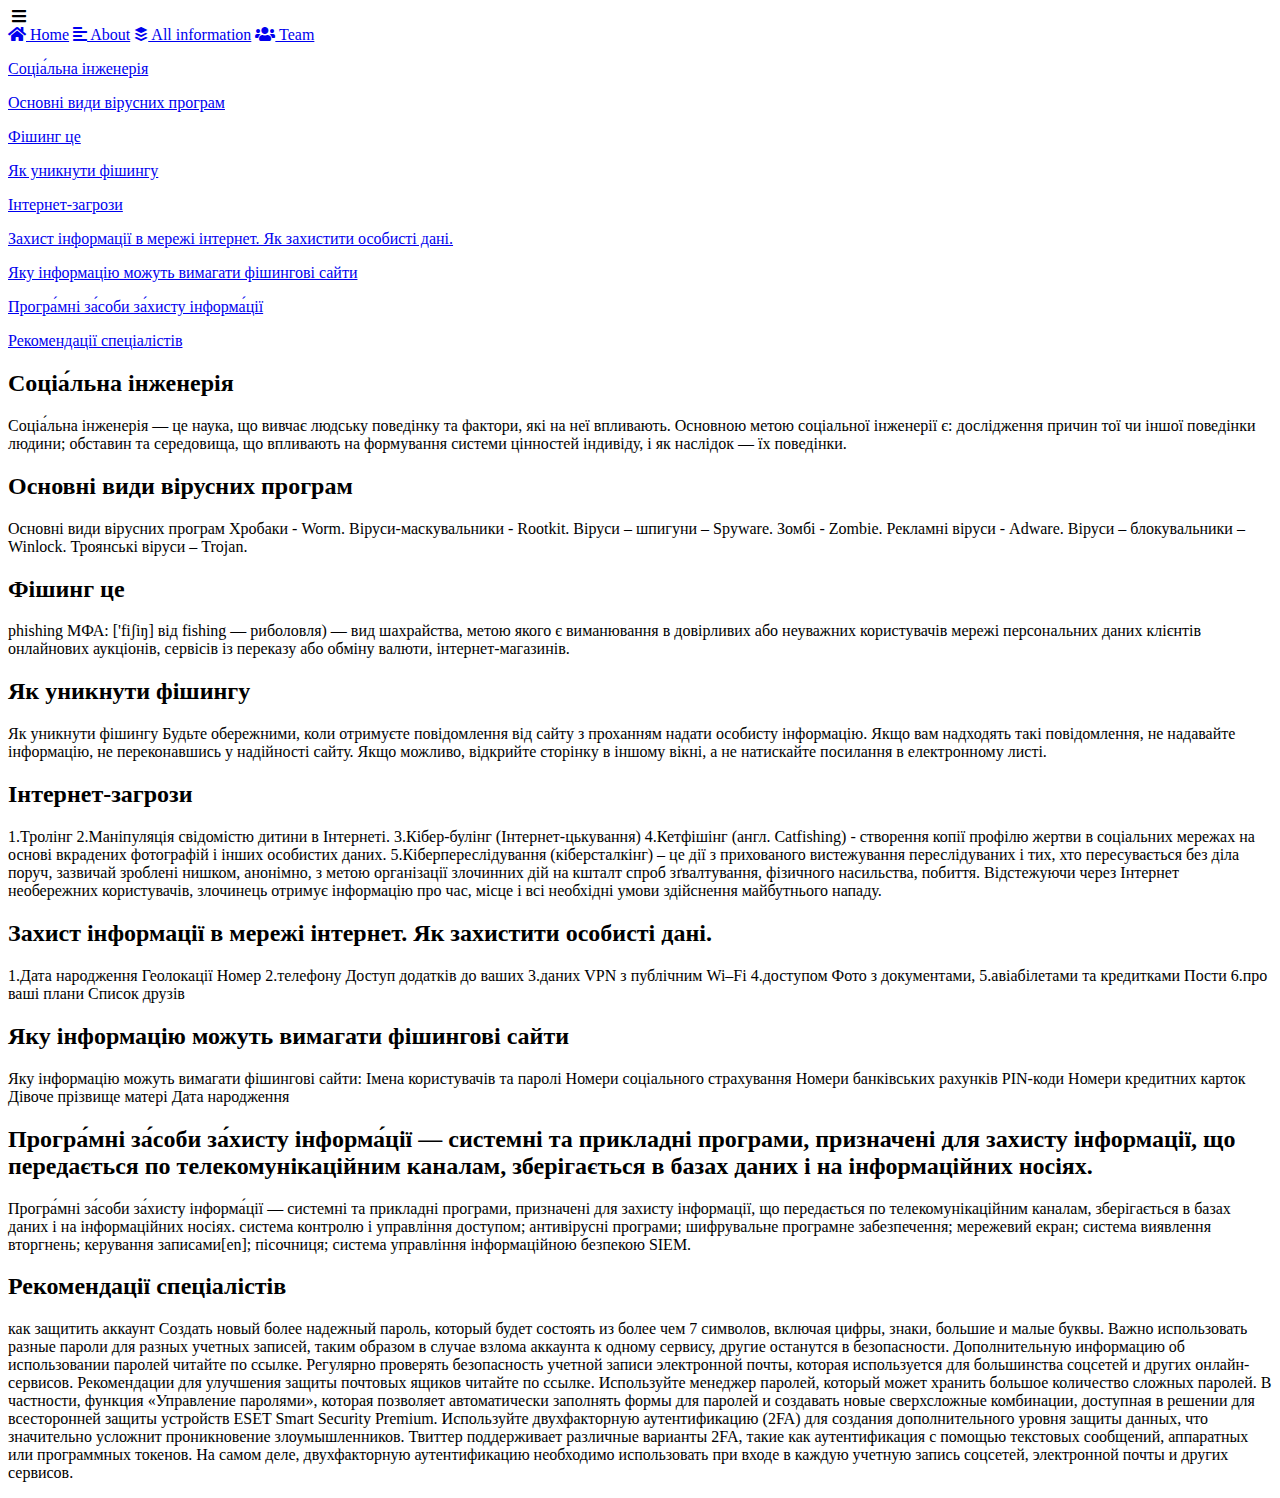
==== text.html @ b6484cc0 "Update text.html" ====
<!DOCTYPE html>
<html lang="en" dir="ltr">
  <head>
    <meta charset="utf-8">
    <title>page</title>
    <link rel="stylesheet" href="https://cdnjs.cloudflare.com/ajax/libs/font-awesome/5.12.1/css/all.min.css">
    <link rel="stylesheet" href="test.css">
  </head>
  <body id="text">
    <header>
      <div class="inner-width">
        <a href="#" class="logo"><img src="logo.png" alt=""></a>
        <i class="menu-toggle-btn fas fa-bars"></i>
        <nav class="navigation-menu">
          <a href="index.html"><i class="fas fa-home home"></i> Home</a>
          <a href="about.html"><i class="fas fa-align-left about"></i> About</a>
          <a href="text.html"><i class="fab fa-buffer works"></i> All information</a>
          <a href="team.html"><i class="fas fa-users team"></i> Team</a>
        </nav>
      </div>
    </header>
<p class="contents"><a href="#a1">Соціа́льна інженерія</a></p>
<p class="contents"><a href="#a2">Основні види вірусних програм</a></p>
<p class="contents"><a href="#a3">Фішинг це</a></p>
<p class="contents"><a href="#a4">Як уникнути фішингу</a></p>
<p class="contents"><a href="#a5">Інтернет-загрози</a></p>
<p class="contents"><a href="#a6">Захист інформації в мережі інтернет. Як захистити особисті дані.</a></p>
<p class="contents"><a href="#a7">Яку інформацію можуть вимагати фішингові сайти</a></p>
<p class="contents"><a href="#a8">Програ́мні за́соби за́хисту інформа́ції</a></p>
<p class="contents"><a href="#a9">Рекомендації спеціалістів</a></p>
<h2><a name="a1"></a>Соціа́льна інженерія</h2>
<p>Соціа́льна інженерія — це наука, що вивчає людську поведінку та фактори, які на неї впливають.

Основною метою соціальної інженерії є:

дослідження причин тої чи іншої поведінки людини;
обставин та середовища, що впливають на формування системи цінностей індивіду, і як наслідок — їх поведінки.</p>
<h2><a name="a2"></a>Основні види вірусних програм</h2>
<p>Основні види вірусних програм
Хробаки - Worm.
Віруси-маскувальники - Rootkit.
Віруси – шпигуни – Spyware.
Зомбі - Zombie.
Рекламні віруси - Adware.
Віруси – блокувальники – Winlock.
Троянські віруси – Trojan.</p>
<h2><a name="a3"></a>Фішинг це</h2>
<p>phishing МФА: ['fiʃiŋ] від fishing — риболовля) — вид шахрайства, метою якого є виманювання в довірливих або неуважних користувачів мережі персональних даних клієнтів онлайнових аукціонів, сервісів із переказу або обміну валюти, інтернет-магазинів.</p>
<h2><a name="a4"></a>Як уникнути фішингу</h2>
<p>Як уникнути фішингу
Будьте обережними, коли отримуєте повідомлення від сайту з проханням надати особисту інформацію. Якщо вам надходять такі повідомлення, не надавайте інформацію, не переконавшись у надійності сайту. Якщо можливо, відкрийте сторінку в іншому вікні, а не натискайте посилання в електронному листі.</p>
<h2><a name="a5"></a>Інтернет-загрози</h2>
<p>1.Тролінг 2.Маніпуляція свідомістю дитини в Інтернеті. 3.Кібер-булінг (Інтернет-цькування) 4.Кетфішінг (англ. Catfishing) - створення копії профілю жертви в соціальних мережах на основі вкрадених фотографій і інших особистих даних. 5.Кіберпереслідування (кіберсталкінг) – це дії з прихованого вистежування переслідуваних і тих, хто пересувається без діла поруч, зазвичай зроблені нишком, анонімно, з метою організації злочинних дій на кшталт спроб зґвалтування, фізичного насильства, побиття. Відстежуючи через Інтернет необережних користувачів, злочинець отримує інформацію про час, місце і всі необхідні умови здійснення майбутнього нападу.</p>
<h2><a name="a6"></a>Захист інформації в мережі інтернет. Як захистити особисті дані.</h2>
<p>1.Дата народження Геолокації Номер 2.телефону Доступ додатків до ваших 3.даних VPN з публічним Wi–Fi 4.доступом Фото з документами, 5.авіабілетами та кредитками Пости 6.про ваші плани Список друзів</p>
<h2><a name="a7"></a>Яку інформацію можуть вимагати фішингові сайти</h2>
<p>Яку інформацію можуть вимагати фішингові сайти:
Імена користувачів та паролі
Номери соціального страхування
Номери банківських рахунків
PIN-коди
Номери кредитних карток
Дівоче прізвище матері
Дата народження</p>
<h2><a name="a8"></a>Програ́мні за́соби за́хисту інформа́ції — системні та прикладні програми, призначені для захисту інформації, що передається по телекомунікаційним каналам, зберігається в базах даних і на інформаційних носіях.</h2>
<p>Програ́мні за́соби за́хисту інформа́ції — системні та прикладні програми, призначені для захисту інформації, що передається по телекомунікаційним каналам, зберігається в базах даних і на інформаційних носіях. система контролю і управління доступом;
антивірусні програми;
шифрувальне програмне забезпечення;
мережевий екран;
система виявлення вторгнень;
керування записами[en];
пісочниця;
система управління інформаційною безпекою
SIEM.</p>
<h2><a name="a9"></a>Рекомендації спеціалістів</h2>
<p>как защитить аккаунт
Создать новый более надежный пароль, который будет состоять из более чем 7 символов, включая цифры, знаки, большие и малые буквы. Важно использовать разные пароли для разных учетных записей, таким образом в случае взлома аккаунта к одному сервису, другие останутся в безопасности. Дополнительную информацию об использовании паролей читайте по ссылке.
Регулярно проверять безопасность учетной записи электронной почты, которая используется для большинства соцсетей и других онлайн-сервисов. Рекомендации для улучшения защиты почтовых ящиков читайте по ссылке.
Используйте менеджер паролей, который может хранить большое количество сложных паролей. В частности, функция «Управление паролями», которая позволяет автоматически заполнять формы для паролей и создавать новые сверхсложные комбинации, доступная в решении для всесторонней защиты устройств ESET Smart Security Premium.
Используйте двухфакторную аутентификацию (2FA) для создания дополнительного уровня защиты данных, что значительно усложнит проникновение злоумышленников. Твиттер поддерживает различные варианты 2FA, такие как аутентификация с помощью текстовых сообщений, аппаратных или программных токенов. На самом деле, двухфакторную аутентификацию необходимо использовать при входе в каждую учетную запись соцсетей, электронной почты и других сервисов.</p>
  </body>
</html>
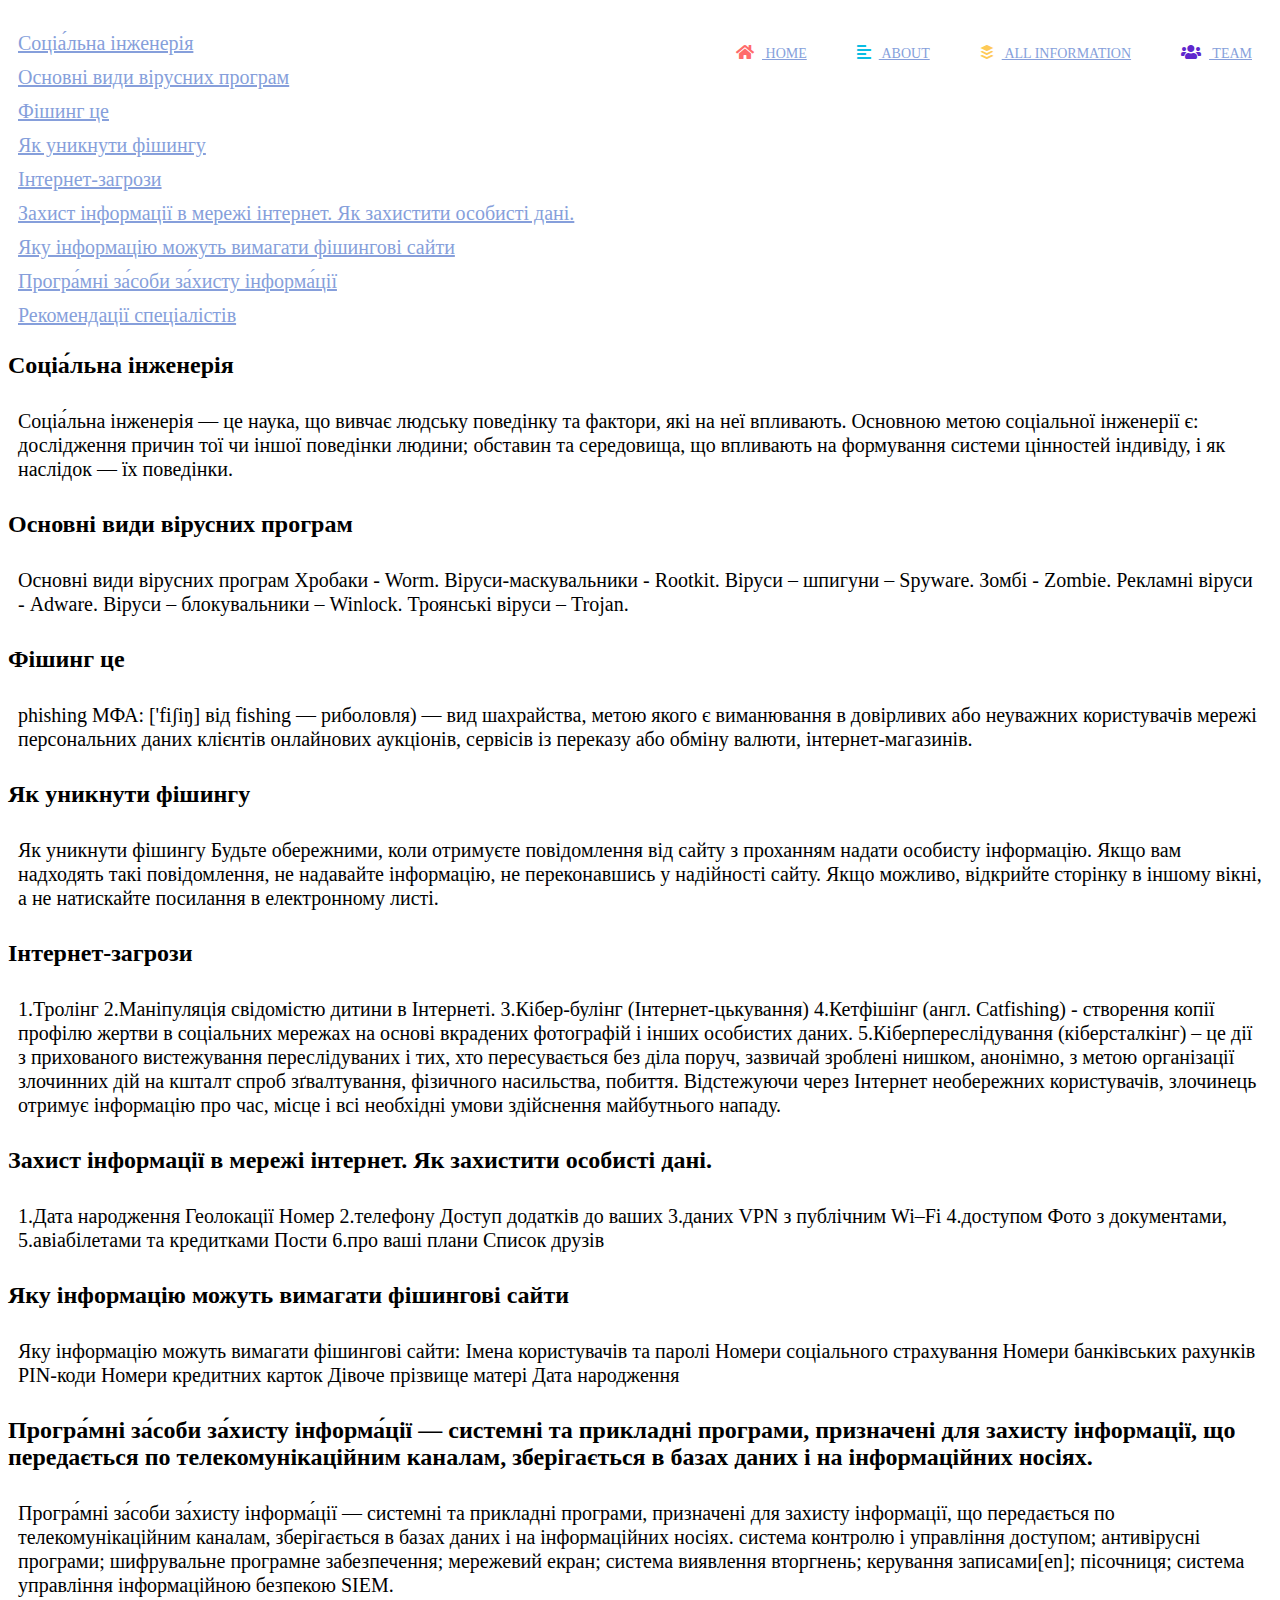
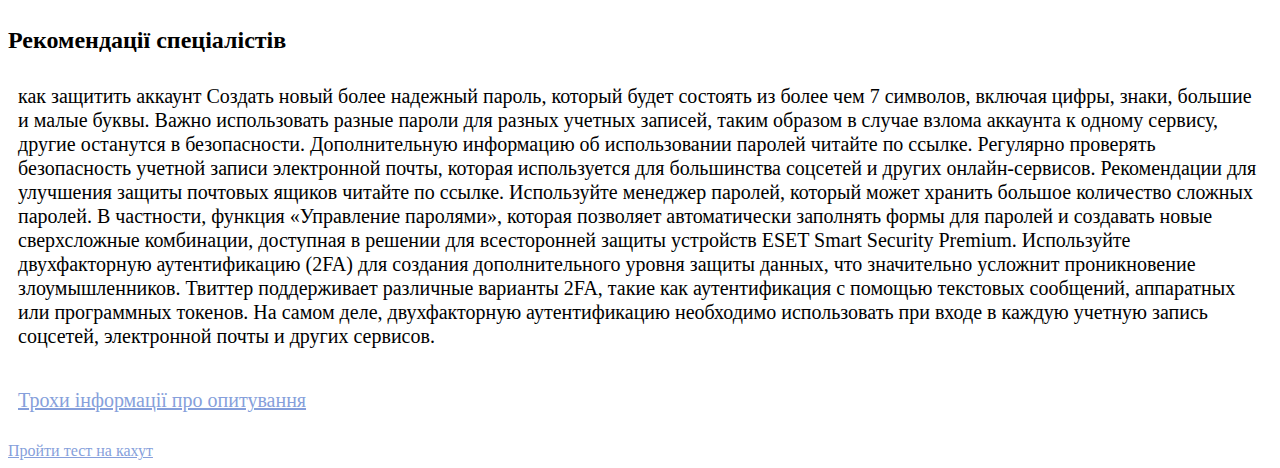
==== commit 780279e7: "Update text.html" ====
--- a/text.html
+++ b/text.html
@@ -78,5 +78,8 @@
 Регулярно проверять безопасность учетной записи электронной почты, которая используется для большинства соцсетей и других онлайн-сервисов. Рекомендации для улучшения защиты почтовых ящиков читайте по ссылке.
 Используйте менеджер паролей, который может хранить большое количество сложных паролей. В частности, функция «Управление паролями», которая позволяет автоматически заполнять формы для паролей и создавать новые сверхсложные комбинации, доступная в решении для всесторонней защиты устройств ESET Smart Security Premium.
 Используйте двухфакторную аутентификацию (2FA) для создания дополнительного уровня защиты данных, что значительно усложнит проникновение злоумышленников. Твиттер поддерживает различные варианты 2FA, такие как аутентификация с помощью текстовых сообщений, аппаратных или программных токенов. На самом деле, двухфакторную аутентификацию необходимо использовать при входе в каждую учетную запись соцсетей, электронной почты и других сервисов.</p>
+  
+    <p><a href="Diag.xlsx">Трохи інформації про опитування</a></p>
+    <a href=»https://create.kahoot.it/details/59333abe-a4a4-4a83-af71-c8a40a89002f>Пройти тест на кахут<a>
   </body>
 </html>
--- a/test.css
+++ b/test.css
@@ -0,0 +1,394 @@
+.navigation-menu{
+  float: right;
+  display: flex;
+  align-items: center;
+  min-height: 90px;
+}
+
+.navigation-menu a{
+  margin-left: 10px;
+  color: #ddd;
+  text-transform: uppercase;
+  font-size: 14px;
+  padding: 12px 20px;
+  border-radius: 4px;
+  transition: .3s linear;
+}
+
+.navigation-menu a:hover{
+  background: #fff;
+  color: #2f3640;
+  transform: scale(1.1);
+}
+
+.navigation-menu i{
+  margin-right: 8px;
+  font-size: 16px;
+}
+
+.home{
+  color: #ff6b6b;
+}
+
+.about{
+  color: #0abde3;
+}
+
+.works{
+  color: #feca57;
+}
+
+.team{
+  color: #5f27cd;
+}
+
+.contact{
+  color: #1dd1a1;
+}
+
+.menu-toggle-btn{
+  float: right;
+  height: 90px;
+  line-height: 90px !important;
+  color: #fff;
+  font-size: 26px;
+  display: none !important;
+  cursor: pointer;
+}
+
+
+@media screen and (max-width:700px) {
+  .menu-toggle-btn{
+    display: block !important;
+  }
+
+  .navigation-menu{
+    position: fixed;
+    width: 100%;
+    max-width: 400px;
+    background: #172b4d;
+    top: 90px;
+    right: 0;
+    display: none;
+    padding: 20px 40px;
+    box-sizing: border-box;
+  }
+
+  .navigation-menu::before{
+    content: "";
+    border-left: 10px solid transparent;
+    border-right: 10px solid transparent;
+    border-bottom: 10px solid #172b4d;
+    position: absolute;
+    top: -10px;
+    right: 10px;
+  }
+
+  .navigation-menu a{
+    display: block;
+    margin: 10px 0;
+  }
+
+  .navigation-menu.active{
+    display: block;
+  }
+}
+
+.section-top{
+  width: 100%;
+  height: 800px;
+  overflow: hidden;
+  position: relative;
+  background-image: url(f1.jpg);
+  background-repeat: no-repeat;
+  background-size: cover;
+  animation: slide 10s infinite;
+}
+
+@keyframes slide {
+  0%{
+    background-image: url(f1.jpg);
+  }
+  33%{
+    background-image: url(f2.jpg);
+  }
+  67%{
+    background-image: url(f3.jpg);
+  }
+}
+
+.content{
+  position: absolute;
+  top: 4%;
+  left: 4%;
+  transform: translate(-50%,-50%);
+  text-align: center;
+}
+.content h1{
+  color: #767c8c;
+  font-size: 60px;
+  letter-spacing: 16px;
+}
+.content a{
+  background: #1d2126;
+  padding: 10px 24px;
+  color: white;
+  text-decoration: none;
+  font-size: 18px;
+  border-radius: 20px;
+}
+
+.content a:hover{
+  background: #fc145a;
+}
+
+p{
+  font-size: 20px;
+  padding: 10px;
+  line-height: 24px;
+}
+
+
+#bodyLog{
+  margin: 0;
+  padding: 0;
+  font-family: sans-serif;
+  background: #34495e;
+}
+.box{
+  width: 300px;
+  padding: 40px;
+  position: absolute;
+  top: 50%;
+  left: 50%;
+  transform: translate(-50%,-50%);
+  background: #191919;
+  text-align: center;
+}
+.box h1{
+  color: white;
+  text-transform: uppercase;
+  font-weight: 500;
+}
+.box input[type = "text"],.box input[type = "password"]{
+  border:0;
+  background: none;
+  display: block;
+  margin: 20px auto;
+  text-align: center;
+  border: 2px solid #3498db;
+  padding: 14px 10px;
+  width: 200px;
+  outline: none;
+  color: white;
+  border-radius: 24px
+  transition: 0.25s;
+}
+.box input[type = "text"]:focus,.box input[type = "password"]:focus{
+  width: 280px;
+  border-color: #2ecc71;
+}
+.box input[type = "submit"]{
+border:0;
+background: none;
+display: block;
+margin: 20px auto;
+text-align: center;
+border: 2px solid #2ecc71;
+padding: 14px 40px;
+outline: none;
+color: white;
+border-radius: 24px
+transition: 0.25s;
+cursor: pointer;
+}
+.box input[type = "submit"]:hover{
+  background: #2ecc71;
+}
+
+a:link {
+    color: #869fdb;
+   }
+  a:visited {
+    color: #869fdb;
+   }
+  a:hover {
+    color: #f58cab;
+   }
+  a:active {
+    color: #ff0;
+  }
+
+  .middle2{
+    position: absolute;
+    top: 40%;
+    transform: translateY(-50%);
+    width: 27%;
+    text-align: center;
+  }
+  .btn2{
+    display: inline-block;
+    width: 90px;
+    height: 90px;
+    background: #f1f1f1;
+    margin: 10px;
+    border-radius: 30%;
+    box-shadow: 0 5px 15px -5px #00000070;
+    color: #3498db;
+    overflow: hidden;
+    position: relative;
+  }
+  .btn2 i{
+    line-height: 90px;
+    font-size: 26px;
+    transition: 0.2s linear;
+  }
+  .btn2:hover i{
+    transform: scale(1.3);
+    color: #f1f1f1;
+  }
+  .btn2::before{
+    content: "";
+    position: absolute;
+    width: 120%;
+    height: 120%;
+    background: #3498db;
+    transform: rotate(45deg);
+    left: -110%;
+    top: 90%;
+  }
+  .btn2:hover::before{
+    animation: aaa 0.7s 1;
+    top: -10%;
+    left: -10%;
+  }
+  .middle3{
+    position: absolute;
+    top: 80%;
+    transform: translateY(-50%);
+    width: 27%;
+    text-align: center;
+  }
+  .btn3{
+    display: inline-block;
+    width: 90px;
+    height: 90px;
+    background: #f1f1f1;
+    margin: 10px;
+    border-radius: 30%;
+    box-shadow: 0 5px 15px -5px #00000070;
+    color: #3498db;
+    overflow: hidden;
+    position: relative;
+  }
+  .btn3 i{
+    line-height: 90px;
+    font-size: 26px;
+    transition: 0.2s linear;
+  }
+  .btn3:hover i{
+    transform: scale(1.3);
+    color: #f1f1f1;
+  }
+  .btn3::before{
+    content: "";
+    position: absolute;
+    width: 120%;
+    height: 120%;
+    background: #3498db;
+    transform: rotate(45deg);
+    left: -110%;
+    top: 90%;
+  }
+  .btn2:hover::before{
+    animation: aaa 0.7s 1;
+    top: -10%;
+    left: -10%;
+  }
+  .middle4{
+    position: absolute;
+    top: 120%;
+    transform: translateY(-50%);
+    width: 27%;
+    text-align: center;
+  }
+  .btn4{
+    display: inline-block;
+    width: 90px;
+    height: 90px;
+    background: #f1f1f1;
+    margin: 10px;
+    border-radius: 30%;
+    box-shadow: 0 5px 15px -5px #00000070;
+    color: #3498db;
+    overflow: hidden;
+    position: relative;
+  }
+  .btn4 i{
+    line-height: 90px;
+    font-size: 26px;
+    transition: 0.2s linear;
+  }
+  .btn4:hover i{
+    transform: scale(1.3);
+    color: #f1f1f1;
+  }
+  .btn4::before{
+    content: "";
+    position: absolute;
+    width: 120%;
+    height: 120%;
+    background: #3498db;
+    transform: rotate(45deg);
+    left: -110%;
+    top: 90%;
+  }
+  .btn4:hover::before{
+    animation: aaa 0.7s 1;
+    top: -10%;
+    left: -10%;
+  }
+  @keyframes aaa {
+    0%{
+      left: -110%;
+      top: 90%;
+    }50%{
+      left: 10%;
+      top: -30%;
+    }100%{
+      top: -10%;
+      left: -10%;
+    }
+  }
+
+.contents {
+  margin: 0;
+  line-height: 0.7em;
+
+}
+
+#cher{
+margin-top: 90px;
+
+}
+
+#grisha{
+margin-top: 170px;
+
+}
+
+#text{
+  color: black;
+  font-family:Comic Sans MS;
+  }
+
+a.knopka {
+  color: #fff; 
+  text-decoration: none; 
+  user-select: none; 
+  background: rgb(41, 87, 46); 
+  padding: .7em 1.5em; 
+  outline: none; 
+} 
+a.knopka:hover { background: rgb(32, 212, 51); } 
+a.knopka:active { background: rgb(0, 255, 27); } 
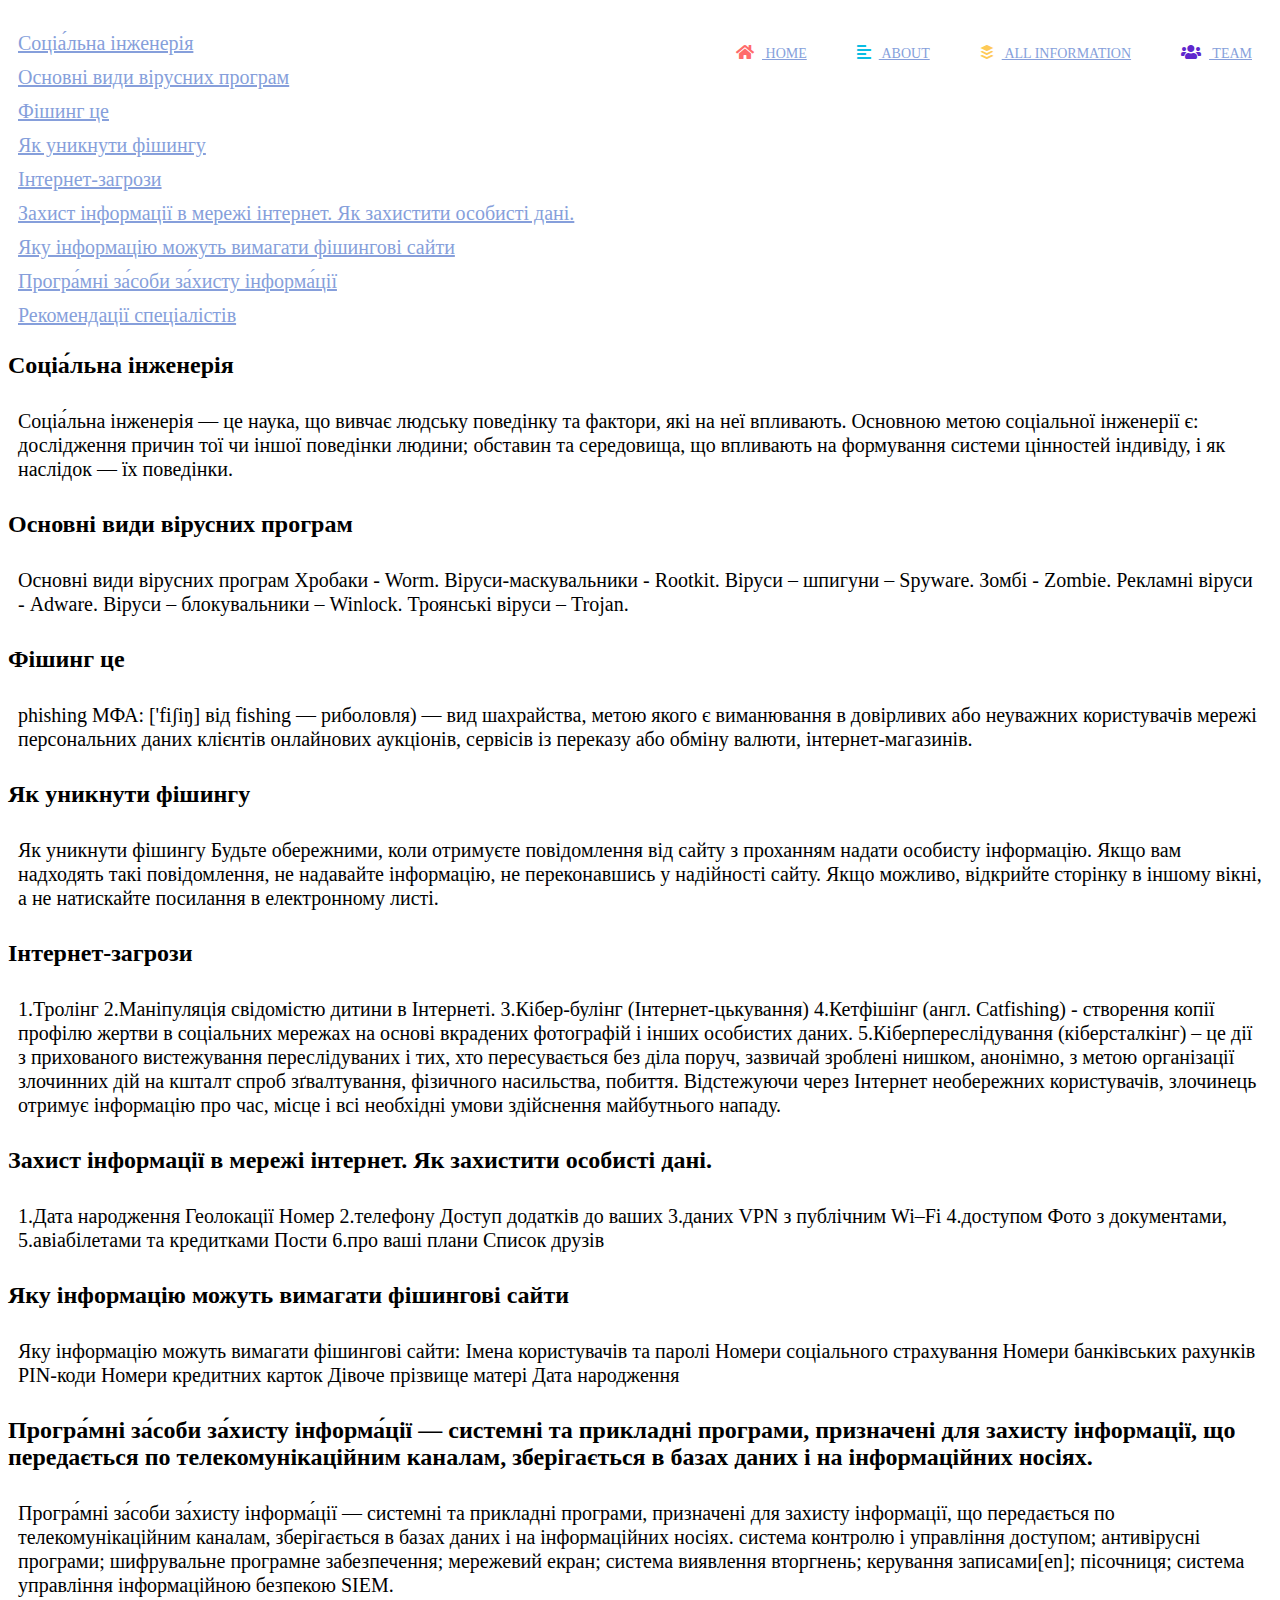
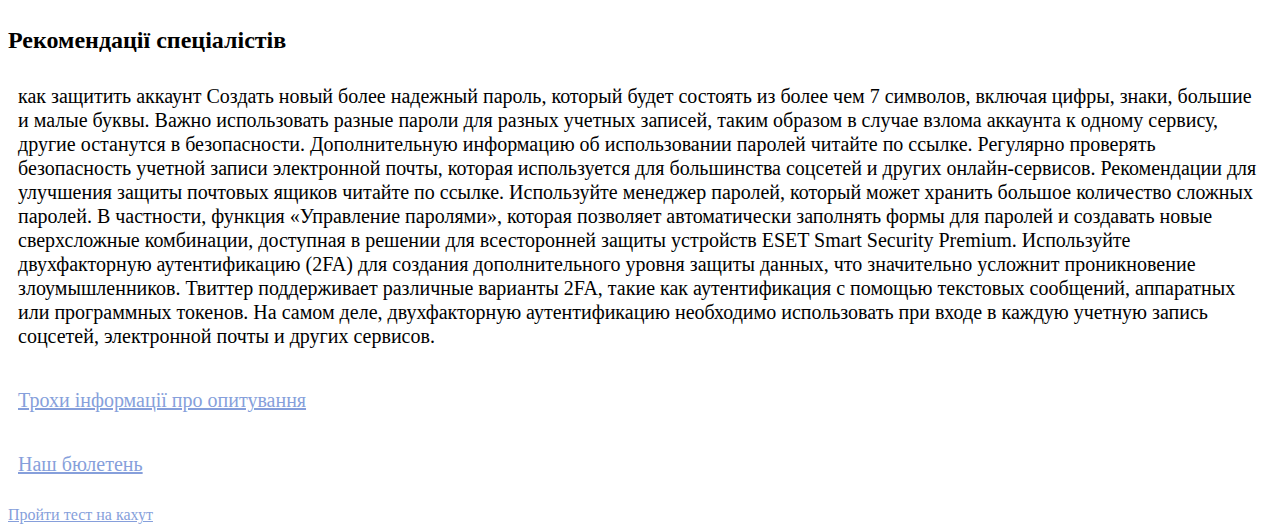
==== commit 53967913: "Update text.html" ====
--- a/text.html
+++ b/text.html
@@ -80,6 +80,7 @@
 Используйте двухфакторную аутентификацию (2FA) для создания дополнительного уровня защиты данных, что значительно усложнит проникновение злоумышленников. Твиттер поддерживает различные варианты 2FA, такие как аутентификация с помощью текстовых сообщений, аппаратных или программных токенов. На самом деле, двухфакторную аутентификацию необходимо использовать при входе в каждую учетную запись соцсетей, электронной почты и других сервисов.</p>
   
     <p><a href="Diag.xlsx">Трохи інформації про опитування</a></p>
+    <p><a href="Diag.xlsx">Наш бюлетень</a></p>
     <a href=»https://create.kahoot.it/details/59333abe-a4a4-4a83-af71-c8a40a89002f>Пройти тест на кахут<a>
   </body>
 </html>
